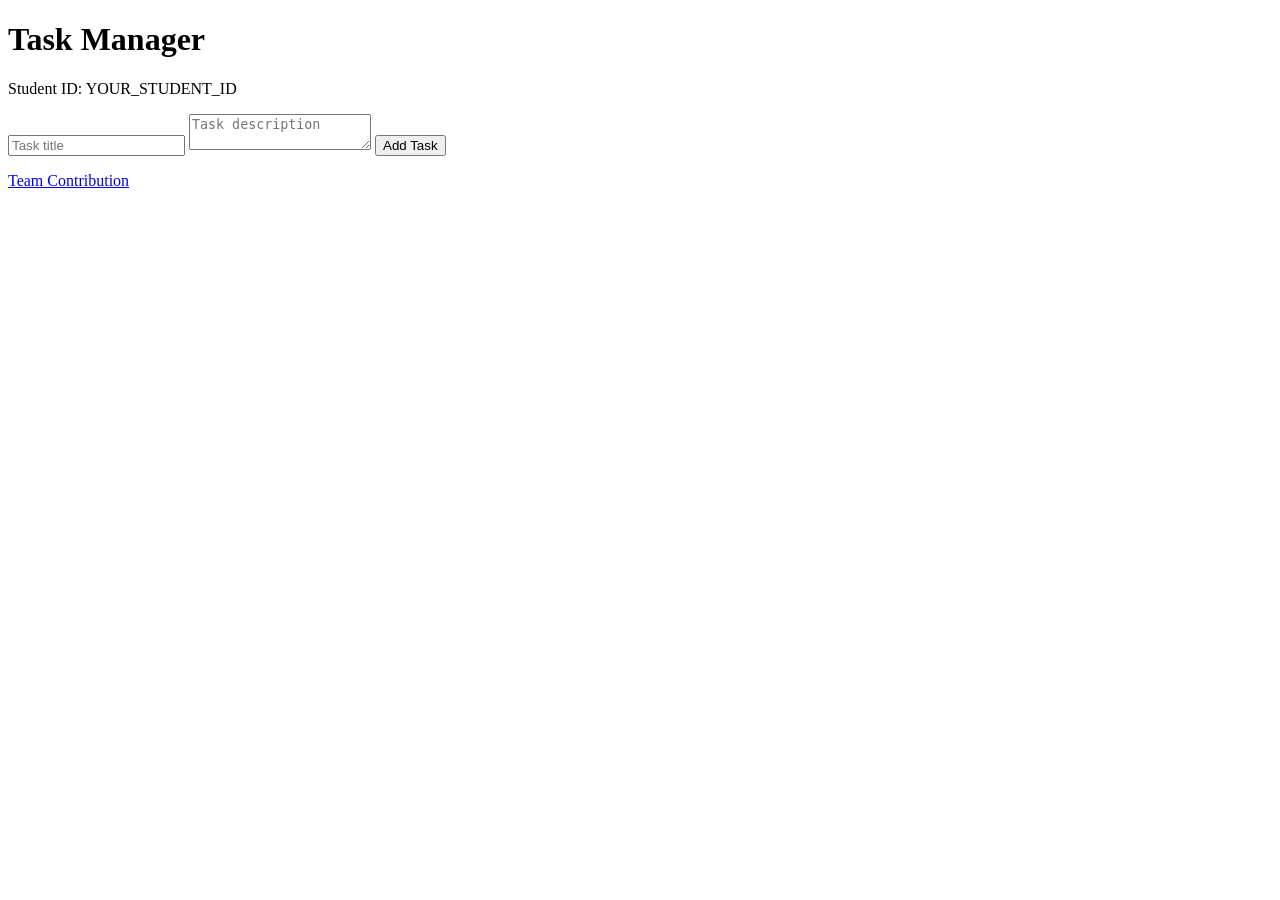
==== index.html @ 8363c9d3 "Add initial HTML structure for Task Manager" ====
<!DOCTYPE html>
<html lang="en">
<head>
    <meta charset="UTF-8">
    <meta name="viewport" content="width=device-width, initial-scale=1.0">
    <title>Task Manager</title>
    <link rel="stylesheet" href="style.css">
</head>
<body>

    <h1>Task Manager</h1>

    <p>Student ID: <span id="student-id">YOUR_STUDENT_ID</span></p>

    <form id="task-form">
        <input
            type="text"
            id="task-title"
            placeholder="Task title"
            required
        >

        <textarea
            id="task-description"
            placeholder="Task description"
        ></textarea>

        <button type="submit" id="task-submit">Add Task</button>
    </form>

    <p id="status-message"></p>

    <div id="task-list"></div>

    <a href="contribution.html" id="contribution-link">
        Team Contribution
    </a>

    <script src="app.js"></script>
</body>
</html>
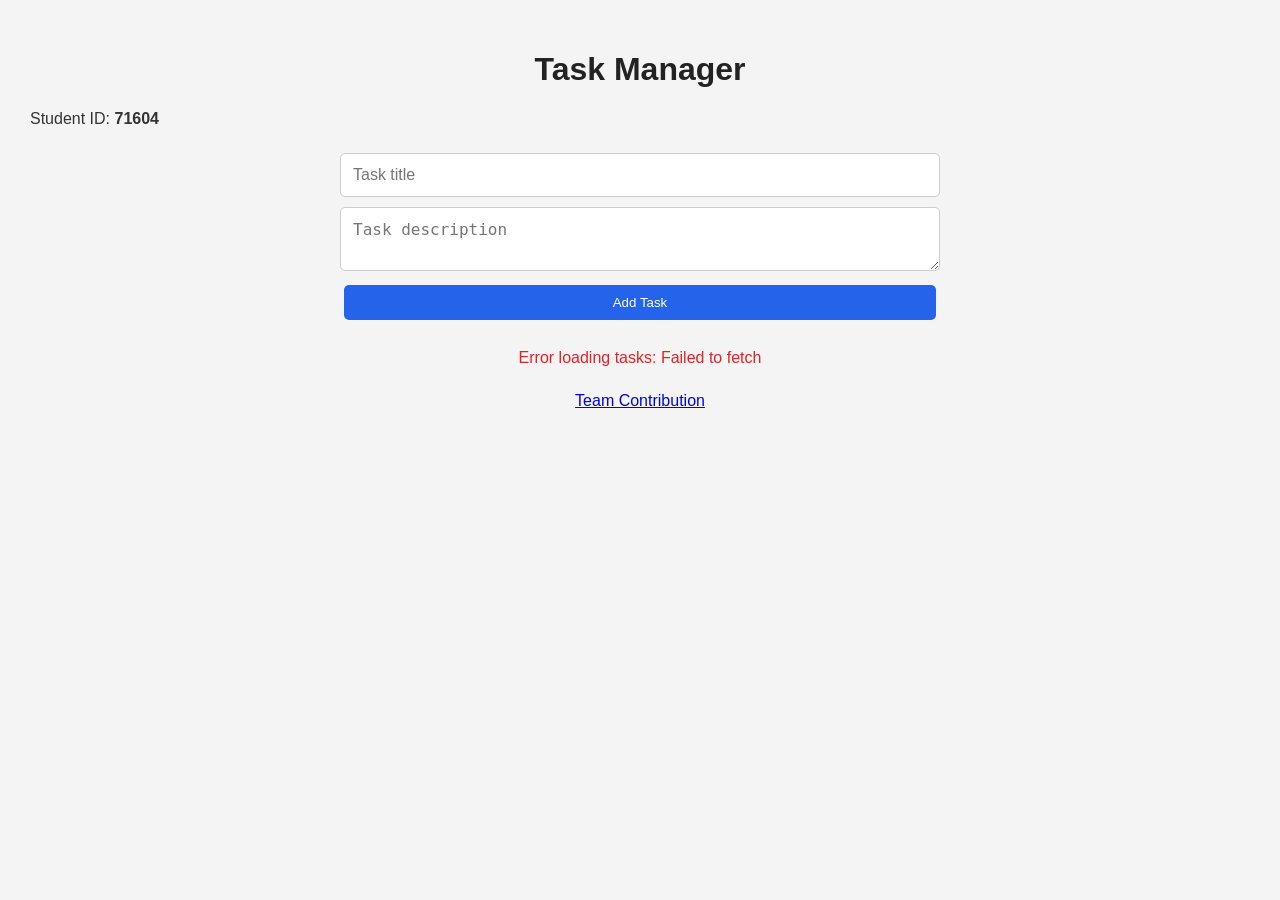
==== commit a7e9dbc8: "Update student ID in index.html" ====
--- a/index.html
+++ b/index.html
@@ -10,7 +10,7 @@
 
     <h1>Task Manager</h1>
 
-    <p>Student ID: <span id="student-id">YOUR_STUDENT_ID</span></p>
+    <p>Student ID: <span id="student-id">71604</span></p>
 
     <form id="task-form">
         <input
--- a/style.css
+++ b/style.css
@@ -0,0 +1,82 @@
+
+* {
+    box-sizing: border-box;
+}
+
+body {
+    font-family: Arial, sans-serif;
+    background-color: #f4f4f4;
+    margin: 0;
+    padding: 30px;
+    color: #333;
+}
+
+h1 {
+    text-align: center;
+    color: #222;
+}
+
+#student-id {
+    font-weight: bold;
+}
+
+#task-form {
+    max-width: 600px;
+    margin: 25px auto;
+    display: flex;
+    flex-direction: column;
+    gap: 10px;
+}
+
+input, textarea {
+    padding: 12px;
+    border: 1px solid #ccc;
+    border-radius: 5px;
+    font-size: 16px;
+}
+
+button {
+    padding: 10px 15px;
+    border: none;
+    border-radius: 5px;
+    background-color: #2563eb;
+    color: white;
+    cursor: pointer;
+    margin: 4px;
+}
+
+button:hover {
+    background-color: #1d4ed8;
+}
+
+#task-list {
+    max-width: 600px;
+    margin: 20px auto;
+}
+
+.task-item {
+    background-color: white;
+    padding: 15px;
+    margin-bottom: 15px;
+    border-radius: 8px;
+    box-shadow: 0 2px 5px rgba(0,0,0,0.1);
+}
+
+.task-title {
+    margin-top: 0;
+}
+
+.task-status {
+    font-weight: bold;
+}
+
+#status-message {
+    text-align: center;
+    color: #dc2626;
+}
+
+#contribution-link {
+    display: block;
+    text-align: center;
+    margin: 25px;
+}
